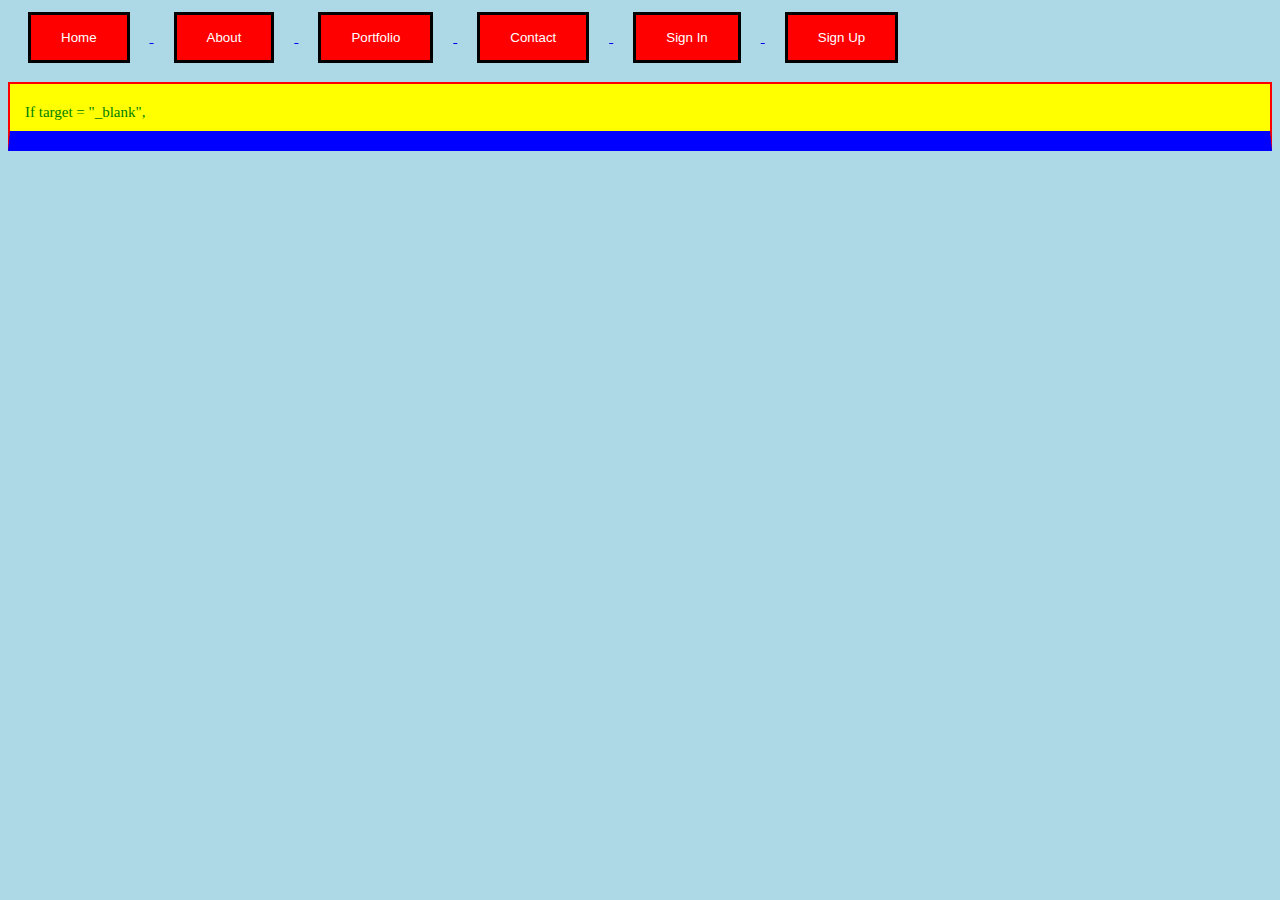
==== Lab3.html @ 347fbeb1 "Added html pages" ====
<!DOCTYPE html>
<!--
Click nbfs://nbhost/SystemFileSystem/Templates/Licenses/license-default.txt to change this license
Click nbfs://nbhost/SystemFileSystem/Templates/Other/html.html to edit this template
-->
<!--  https://frahmb.github.io/Lab3/ -->
<html>
<head>

    <link rel="stylesheet" href="external.css?v=1.1">

    <header>

        <a href="https://frahmb.github.io/Lab3/Lab3">
            <button> Home </button>
        </a>
        <a href="https://frahmb.github.io/Lab3/Lab3About">
            <button> About </button>
        </a>
        <a href="https://frahmb.github.io/Lab3/Lab3Portfolio">
            <button> Portfolio </button>
        </a>
        <a href="https://frahmb.github.io/Lab3/Lab3Contact">
            <button> Contact </button>
        </a>
        <a href="https://frahmb.github.io/Lab3/Lab3SignIn">
            <button> Sign In </button>
        </a>
        <a href="https://frahmb.github.io/Lab3/Lab3SignUp">
            <button> Sign Up </button>
        </a>
    </header>

    <style>
        table {
            border: 1px solid #C00;
            color: red;
        }

        body {
            background-color: lightblue;
        }

        button {
            border: solid black;
            color: white;
            text-align: center;
            background-color: red;
            margin: 4px 20px;
            padding: 15px 30px;
        }
    </style>

    <meta charset="windows-1252">
    <meta name="viewport" content="width=device-width, initial-scale=1.0">
</head>
<body>
    <p id="first_paragraph" class="class_paragraph green_color" style=" font-size:15px;">
        If target = "_blank",
    </p>



</body>
</html>
---- external.css ----
/*
Click nbfs://nbhost/SystemFileSystem/Templates/Licenses/license-default.txt to change this license
Click nbfs://nbhost/SystemFileSystem/Templates/Other/CascadeStyleSheet.css to edit this template
*/
/* 
    Created on : Sep 21, 2022, 10:00:42 AM
    Author     : frah3946
*/

.class_paragraph{
    color:red;
    background-color: yellow;
    border: 2px solid red;
    border-bottom:  20px solid blue;
    padding: 20px 10px 10px 15px;
    
}
.green_color{
    color:green;
}
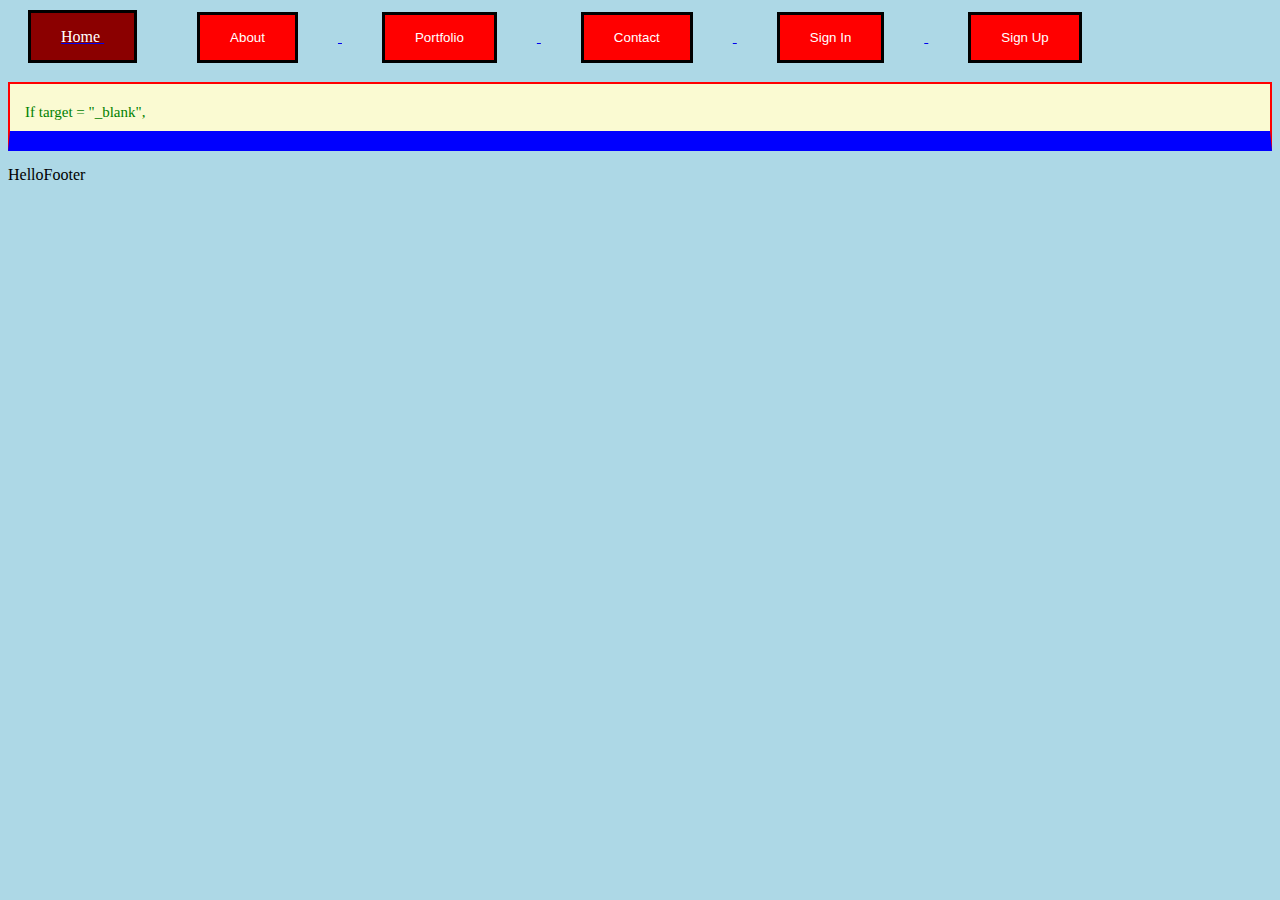
==== commit 517de05b: "ch" ====
--- a/Lab3.html
+++ b/Lab3.html
@@ -1,9 +1,5 @@
 <!DOCTYPE html>
-<!--
-Click nbfs://nbhost/SystemFileSystem/Templates/Licenses/license-default.txt to change this license
-Click nbfs://nbhost/SystemFileSystem/Templates/Other/html.html to edit this template
--->
-<!--  https://frahmb.github.io/Lab3/ -->
+
 <html>
 <head>
 
@@ -12,7 +8,7 @@
     <header>
 
         <a href="https://frahmb.github.io/Lab3/Lab3">
-            <button> Home </button>
+            <b<button id="button" class="button"> Home </button>
         </a>
         <a href="https://frahmb.github.io/Lab3/Lab3About">
             <button> About </button>
@@ -46,8 +42,11 @@
             color: white;
             text-align: center;
             background-color: red;
-            margin: 4px 20px;
+            margin: 4px 40px;
             padding: 15px 30px;
+        }
+
+        footer {
         }
     </style>
 
@@ -62,4 +61,7 @@
 
 
 </body>
+<footer>
+    HelloFooter
+</footer>
 </html>
--- a/external.css
+++ b/external.css
@@ -9,7 +9,7 @@
 
 .class_paragraph{
     color:red;
-    background-color: yellow;
+    background-color: lightgoldenrodyellow;
     border: 2px solid red;
     border-bottom:  20px solid blue;
     padding: 20px 10px 10px 15px;
@@ -18,4 +18,11 @@
 .green_color{
     color:green;
 }
-
+.button {
+    border: solid black;
+    color: white;
+    text-align: center;
+    background-color: darkred;
+    margin: 4px 20px;
+    padding: 15px 30px;
+}
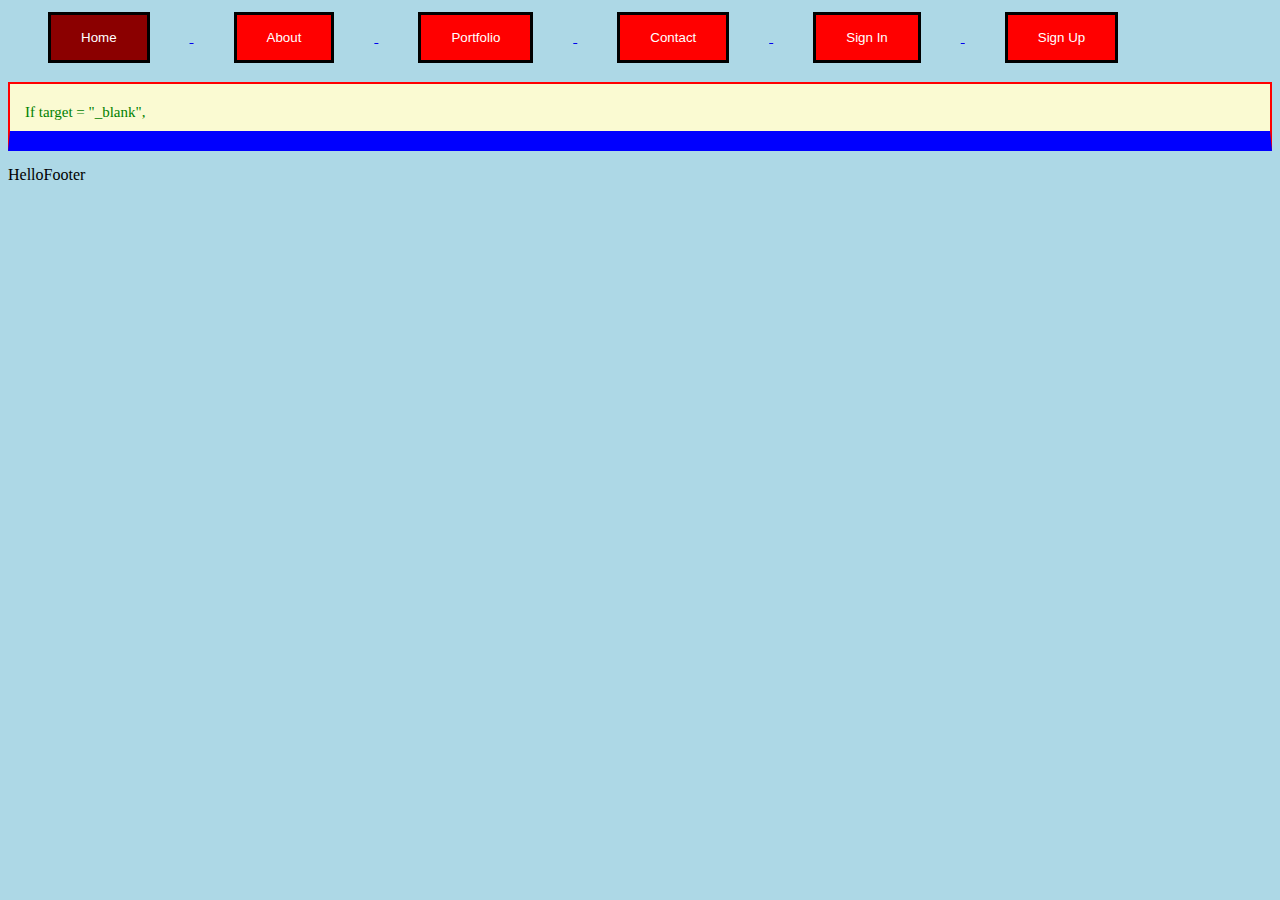
==== commit 7ec35c10: "ch" ====
--- a/Lab3.html
+++ b/Lab3.html
@@ -8,7 +8,7 @@
     <header>
 
         <a href="https://frahmb.github.io/Lab3/Lab3">
-            <b<button id="button" class="button"> Home </button>
+            <button id="button" class="button"> Home </button>
         </a>
         <a href="https://frahmb.github.io/Lab3/Lab3About">
             <button> About </button>
--- a/external.css
+++ b/external.css
@@ -23,6 +23,6 @@
     color: white;
     text-align: center;
     background-color: darkred;
-    margin: 4px 20px;
+    margin: 4px 40px;
     padding: 15px 30px;
 }
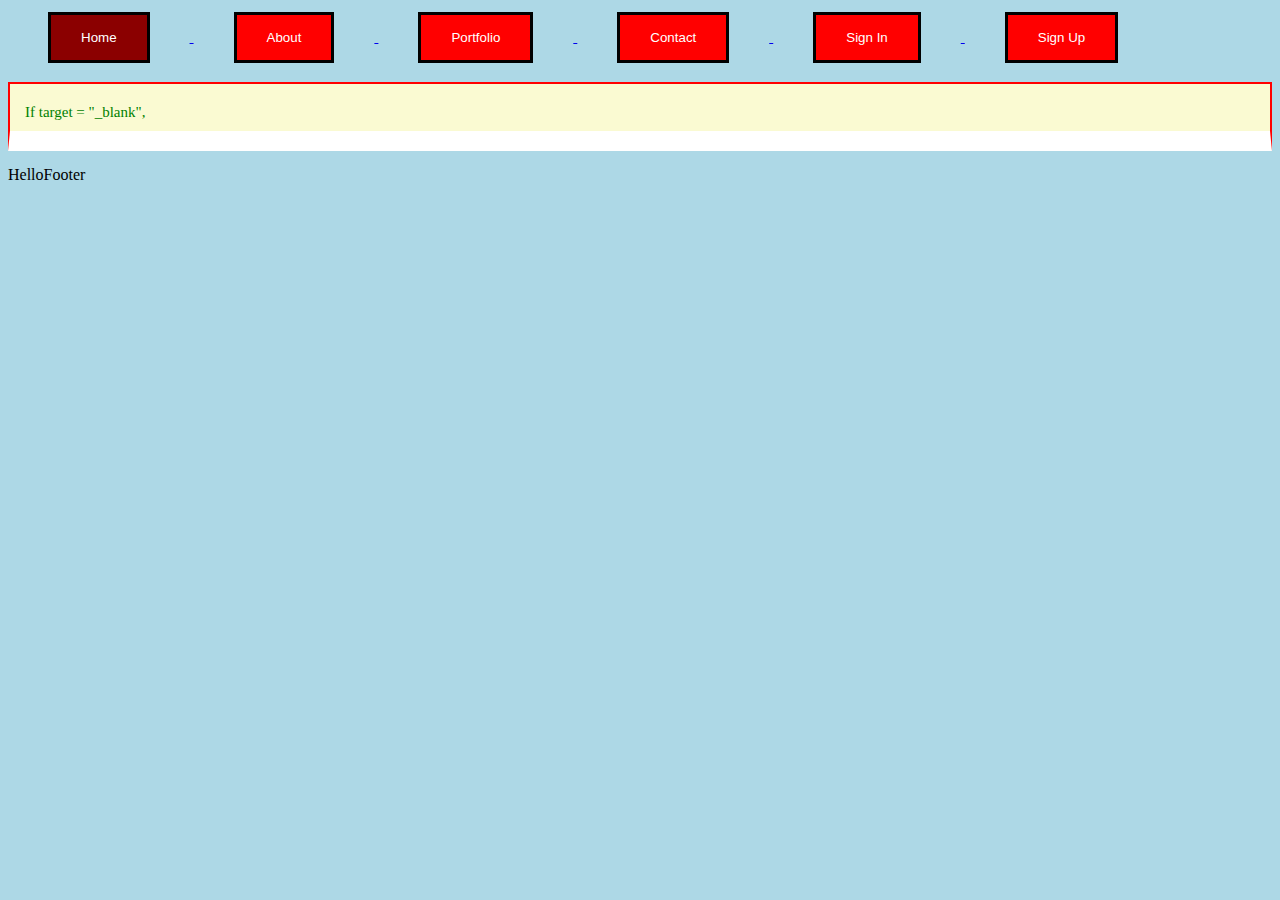
==== commit 4efd9254: "about change" ====
--- a/Lab3.html
+++ b/Lab3.html
@@ -8,7 +8,7 @@
     <header>
 
         <a href="https://frahmb.github.io/Lab3/Lab3">
-            <button id="button" class="button"> Home </button>
+            <button id="home_button" class="button"> Home </button>
         </a>
         <a href="https://frahmb.github.io/Lab3/Lab3About">
             <button> About </button>
--- a/external.css
+++ b/external.css
@@ -11,7 +11,7 @@
     color:red;
     background-color: lightgoldenrodyellow;
     border: 2px solid red;
-    border-bottom:  20px solid blue;
+    border-bottom:  20px solid white;
     padding: 20px 10px 10px 15px;
     
 }
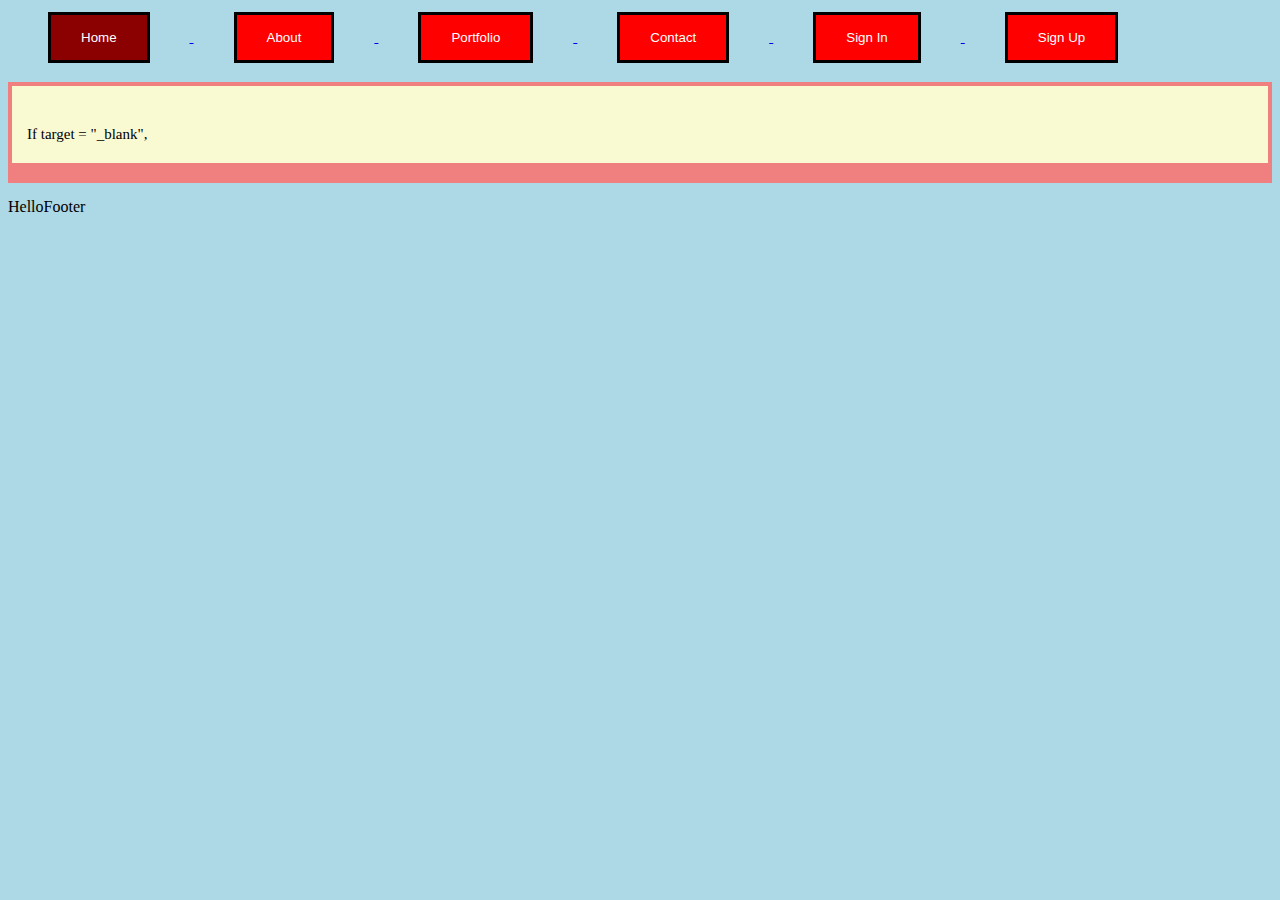
==== commit 55c9205b: "m" ====
--- a/Lab3.html
+++ b/Lab3.html
@@ -54,7 +54,7 @@
     <meta name="viewport" content="width=device-width, initial-scale=1.0">
 </head>
 <body>
-    <p id="first_paragraph" class="class_paragraph green_color" style=" font-size:15px;">
+    <p id="first_paragraph" class="class_paragraph" style=" font-size:15px;">
         If target = "_blank",
     </p>
 
--- a/external.css
+++ b/external.css
@@ -8,11 +8,11 @@
 */
 
 .class_paragraph{
-    color:red;
+    color: black;
     background-color: lightgoldenrodyellow;
-    border: 2px solid red;
-    border-bottom:  20px solid white;
-    padding: 20px 10px 10px 15px;
+    border: 4px solid lightcoral;
+    border-bottom:  20px solid lightcoral;
+    padding: 40px 20px 20px 15px;
     
 }
 .green_color{
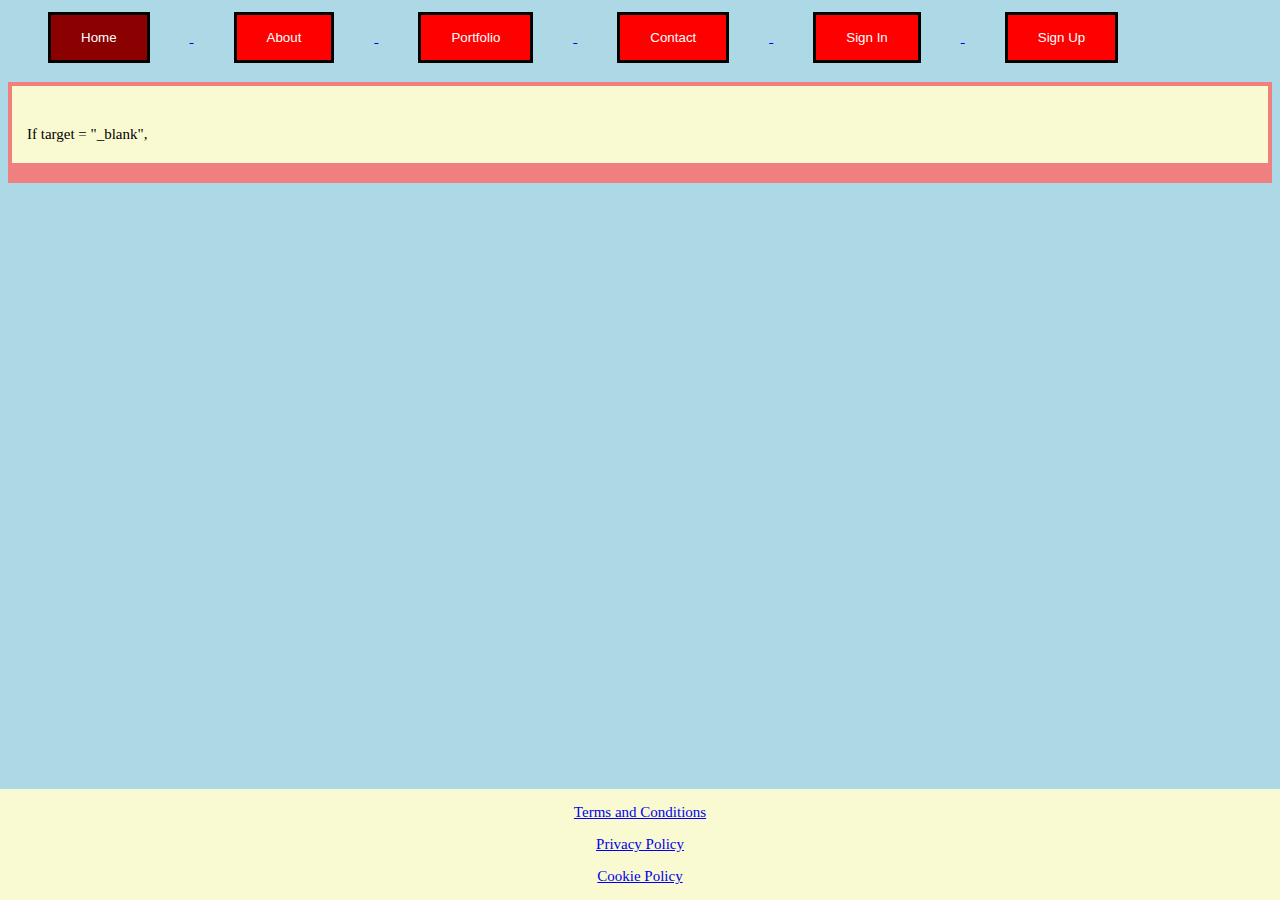
==== commit 176cf302: "footer" ====
--- a/Lab3.html
+++ b/Lab3.html
@@ -28,10 +28,7 @@
     </header>
 
     <style>
-        table {
-            border: 1px solid #C00;
-            color: red;
-        }
+
 
         body {
             background-color: lightblue;
@@ -60,8 +57,10 @@
 
 
 
+    <footer id="bottom_footer" class="class_footer" style="font-size:15px;">
+        <p><a href="https://frahmb.github.io/Lab3/Lab3TermsandConditions">Terms and Conditions</a> </p>
+        <p><a href="https://frahmb.github.io/Lab3/Lab3PrivacyPolicy">Privacy Policy</a></p>
+        <p><a href="https://frahmb.github.io/Lab3/Lab3CookiePolicy">Cookie Policy</a></p>
+    </footer>
 </body>
-<footer>
-    HelloFooter
-</footer>
 </html>
--- a/external.css
+++ b/external.css
@@ -26,3 +26,14 @@
     margin: 4px 40px;
     padding: 15px 30px;
 }
+.class_footer {
+    position: fixed;
+    left: 0;
+    bottom: 0;
+    width: 100%;
+    background-color: lightgoldenrodyellow;
+    color: black;
+    text-align: center;
+    display: inline;
+    margin-right: 1em;
+}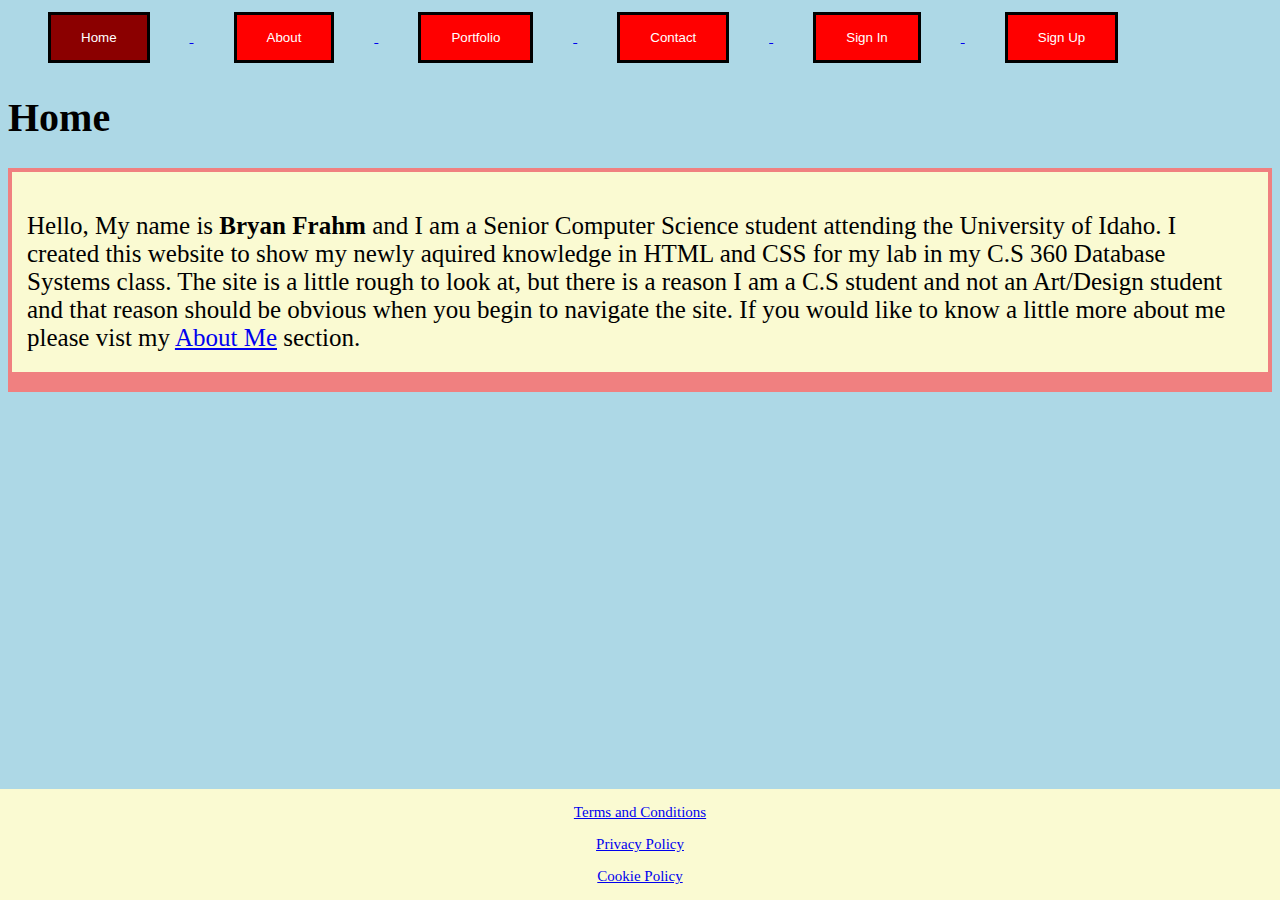
==== commit a36f3189: "ch" ====
--- a/Lab3.html
+++ b/Lab3.html
@@ -42,22 +42,31 @@
             margin: 4px 40px;
             padding: 15px 30px;
         }
-
-        footer {
-        }
     </style>
 
     <meta charset="windows-1252">
     <meta name="viewport" content="width=device-width, initial-scale=1.0">
 </head>
 <body>
-    <p id="first_paragraph" class="class_paragraph" style=" font-size:15px;">
-        If target = "_blank",
+    <header>
+        <h1 id="intro_header" class="class_header" style=" font-size:40px;">
+            Home
+        </h1>
+
+    </header>
+    <p id="first_paragraph" class="class_paragraph" style=" font-size:25px;">
+        Hello, My name is <b>Bryan Frahm</b> and I am a Senior Computer Science student attending the University of Idaho. I created this
+        website to show my newly aquired knowledge in HTML and CSS for my lab in my C.S 360 Database Systems class. The site is a little rough to look at, but
+        there is a reason I am a C.S student and not an Art/Design student and that reason should be obvious when you begin to navigate the site. If you
+        would like to know a little more about me please vist my
+        <p2><a href="https://frahmb.github.io/Lab3/Lab3About">About Me</a> </p2>
+        section.
     </p>
 
 
 
-    <footer id="bottom_footer" class="class_footer" style="font-size:15px;">
+
+    <footer id="bottom_footer" class="class_footer" style="font-size: 15px;">
         <p><a href="https://frahmb.github.io/Lab3/Lab3TermsandConditions">Terms and Conditions</a> </p>
         <p><a href="https://frahmb.github.io/Lab3/Lab3PrivacyPolicy">Privacy Policy</a></p>
         <p><a href="https://frahmb.github.io/Lab3/Lab3CookiePolicy">Cookie Policy</a></p>
--- a/external.css
+++ b/external.css
@@ -18,7 +18,7 @@
 .green_color{
     color:green;
 }
-.button {
+.button{
     border: solid black;
     color: white;
     text-align: center;
@@ -26,7 +26,7 @@
     margin: 4px 40px;
     padding: 15px 30px;
 }
-.class_footer {
+.class_footer{
     position: fixed;
     left: 0;
     bottom: 0;
@@ -35,5 +35,5 @@
     color: black;
     text-align: center;
     display: inline;
-    margin-right: 1em;
-}+    margin-right: 10px;
+}
